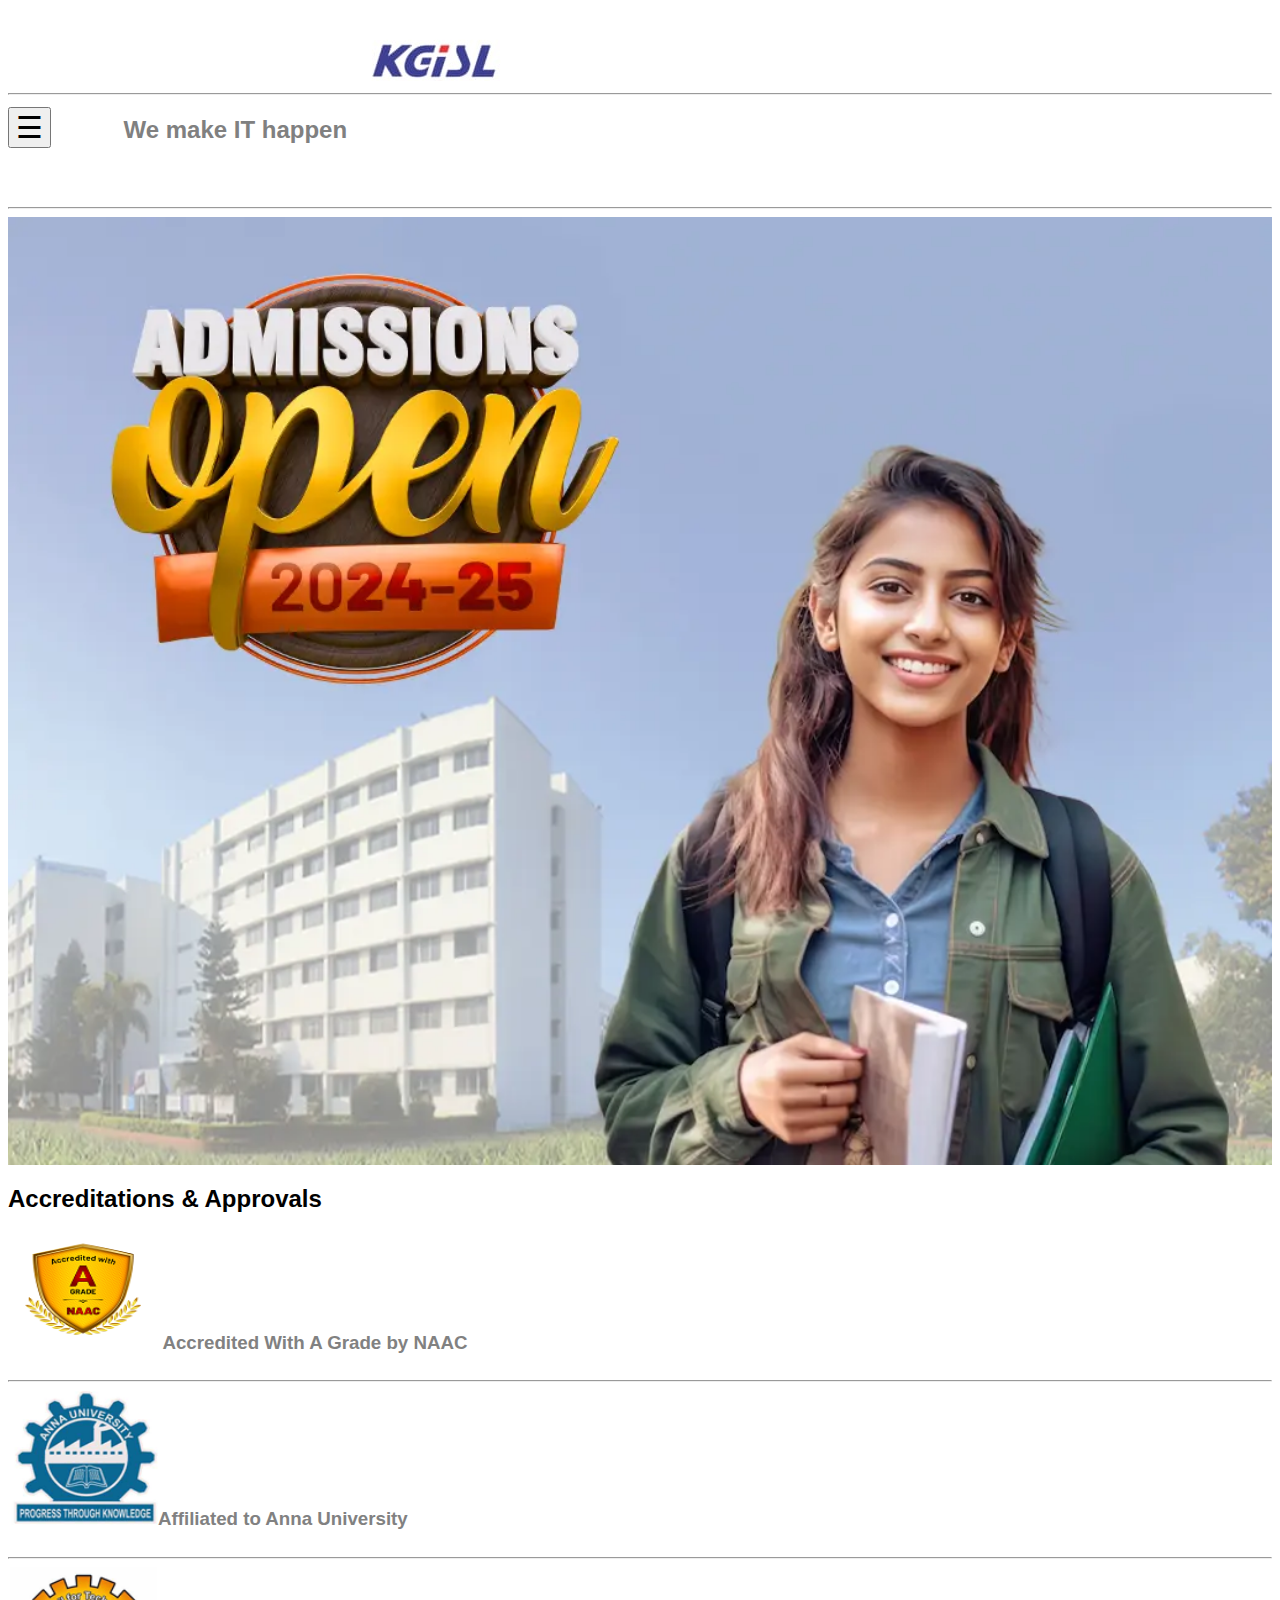
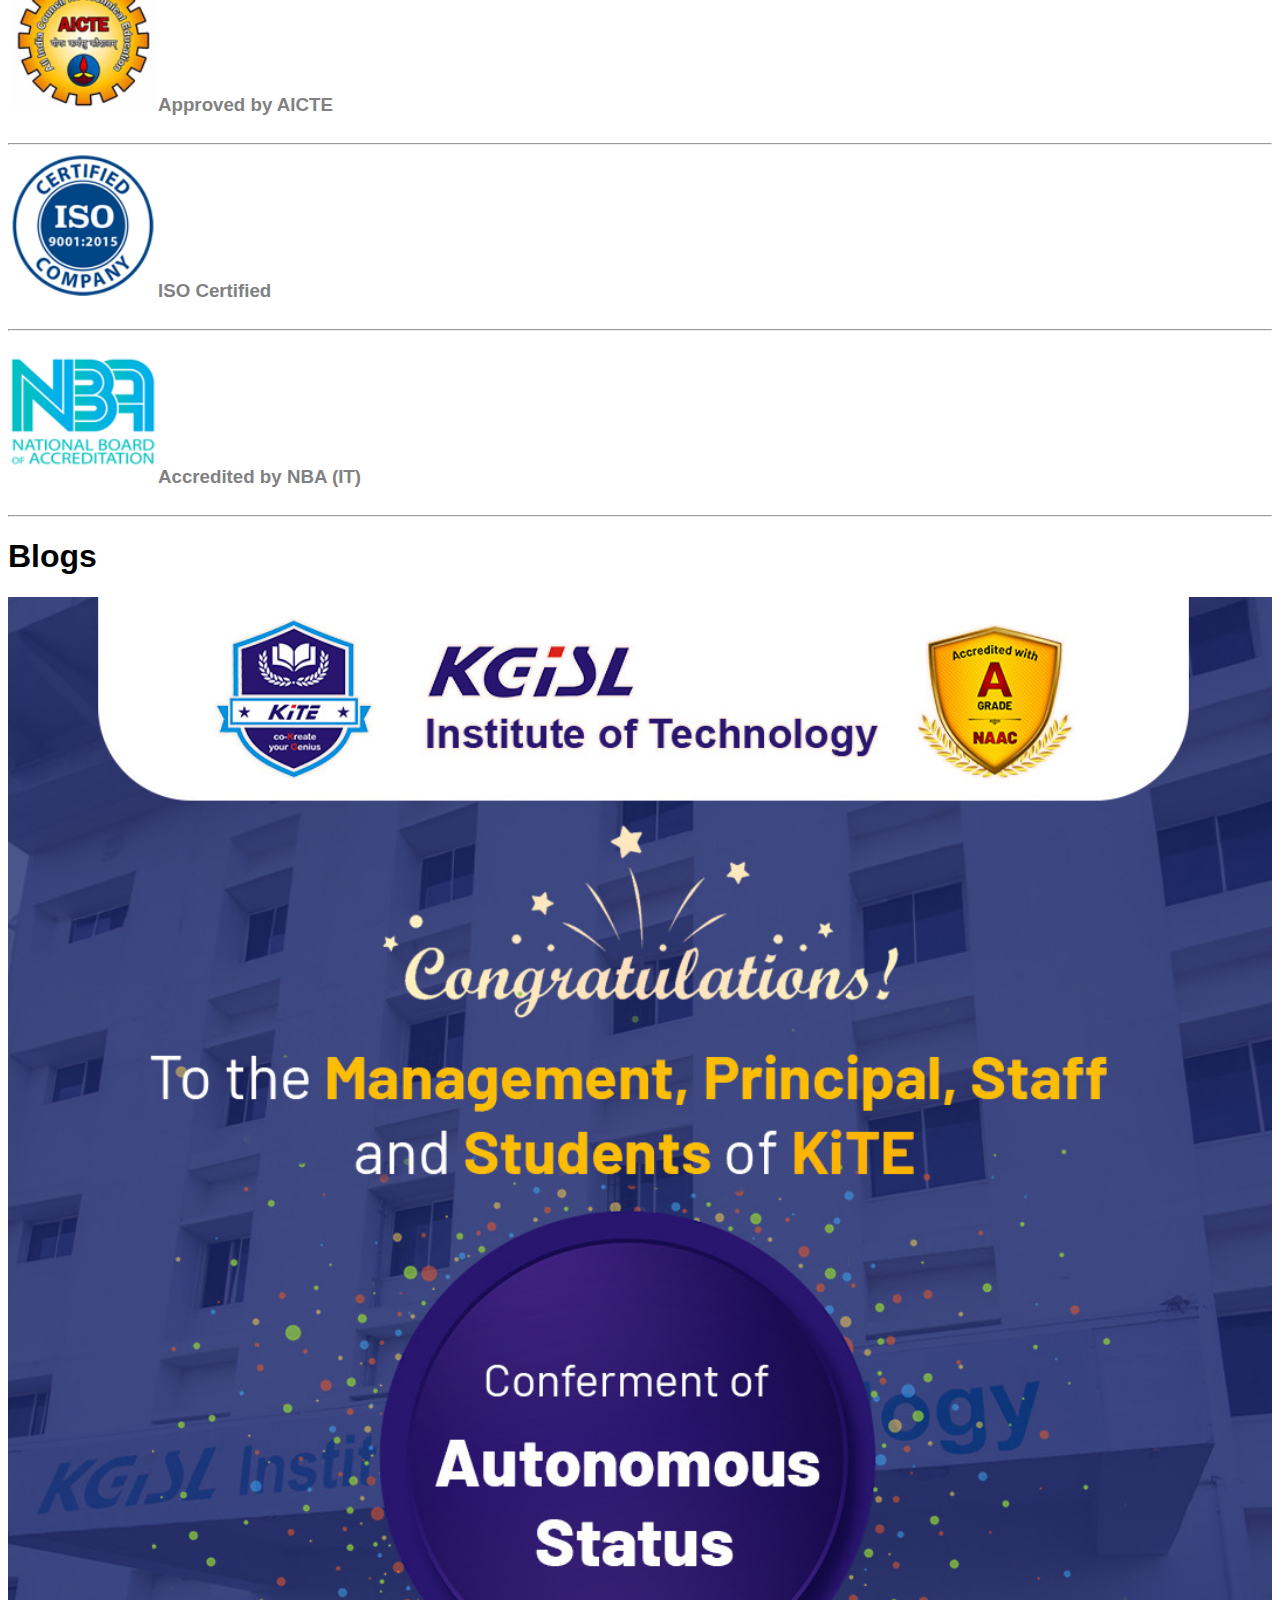
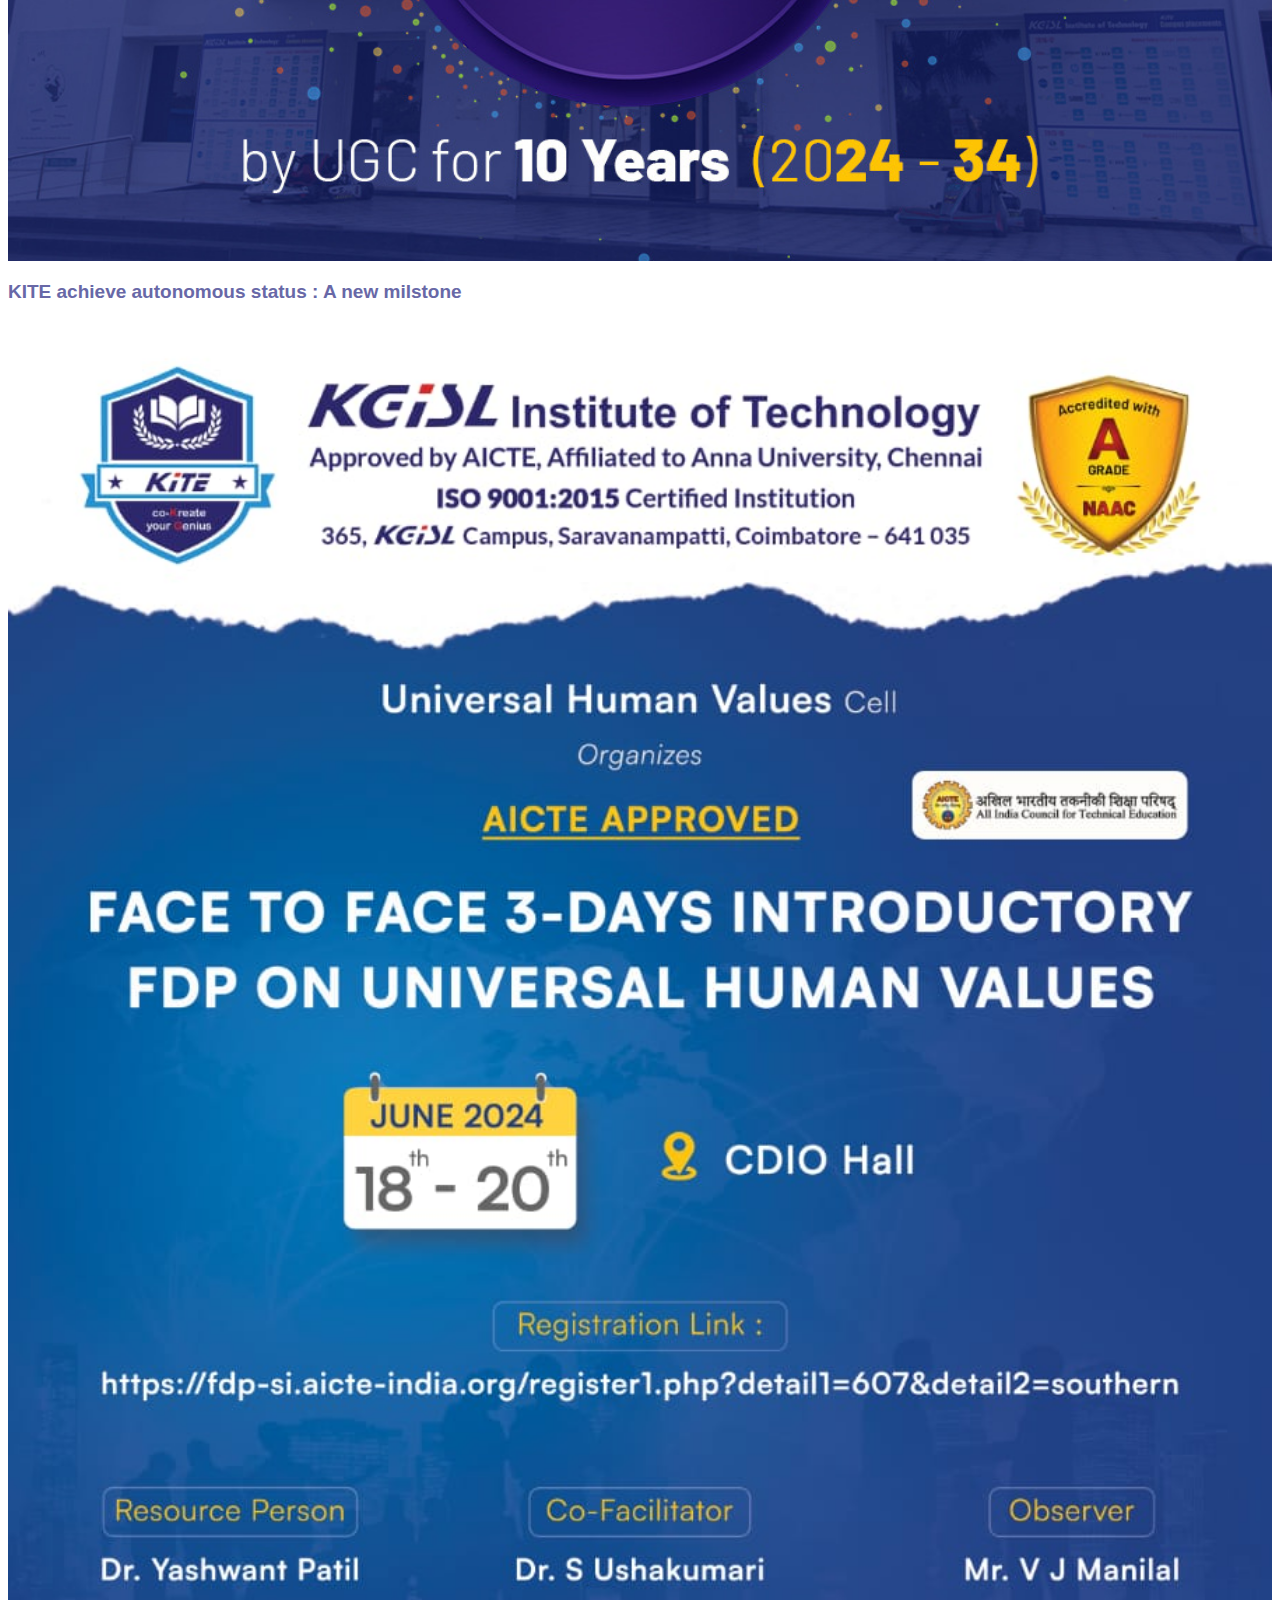
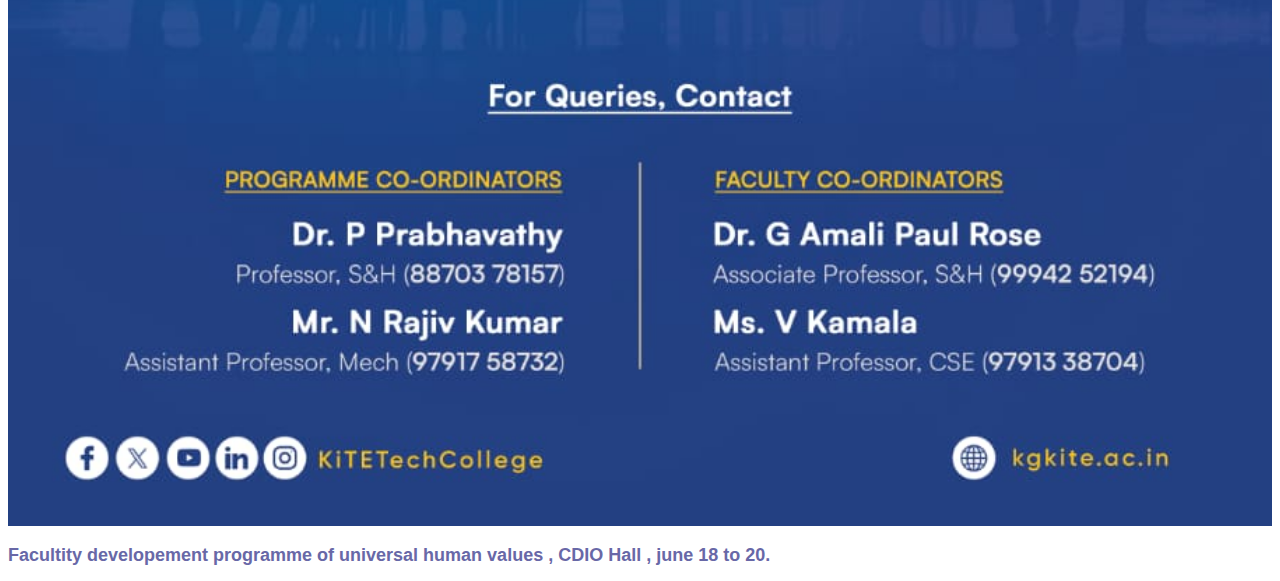
==== index.html @ 5c535d24 "kgisl" ====
<!DOCTYPE html>
<html lang="en">
<head>
  <meta charset="UTF-8">
  <meta name="viewport" content="width=device-width, initial-scale=1.0">
  <title>Document</title>
  <script src="java.js"></script>
  <link rel="stylesheet" href="style.css">
</head>
<body >
  
  <img style="margin-left: 25%;" src="kglogo.jpg" alt="">
  <hr>

<div id="mySidenav" class="sidenav">
  <a href="javascript:void(0)" class="closebtn" onclick="closeNav()">&times;</a>
  <a href="index.html">home</a>
  <a href="ad.html">Admission</a>
  <a href="department.html">departments</a>
  <a href="placement.html">placement</a>
  <a href="environment.html">envinonment</a>
  <a href="terms.html">terms & service</a>
  
</div>
 <button  class="nav" onclick="openNav()">&#9776;</button>
 <h2 class="subhead">We make IT happen</h2>
 <hr>
 <img src="ad pic.webp" alt="" width="100%">
 <h1 style="font-size: x-large ;">Accreditations & Approvals</h1>
 <img style="display: inline-block;" src="naac.png"  alt="" width="150px" height="120px" >
 <h3 class="home" >Accredited With A Grade by NAAC</h3><hr>
 <img style="display:inline-block ;" src="AU-logo.png" alt="" width="150px" height="135"><h3 class="home">Affiliated to Anna University</h3><hr>
 <img style="display: inline-block;" src="AICTE-logo.png" alt="" width="150px"><h3 class="home">Approved by AICTE</h3><hr>
  <img style="display: inline-block;" src="iso-logo.png" alt="" width="150px"><h3 class="home">ISO Certified</h3><hr>
  <img style="display: inline-block;" src="NBA-logo.png" alt="" width="150px"><h3 style="display: inline-block;" class="home">Accredited by NBA (IT)</h3><hr>
  <h1 style="color: light grey;">Blogs</h1>
  <img src="home1.jpeg" alt="" width="100%">
  <br><h2 style="color:  rgb(104, 104, 167);font-size: 19px;padding-right: 2px;">KITE achieve autonomous status : A new milstone
  </h2><br>
  <img src="home2.jpeg" alt="" width="100%">
  <h2 style="color: rgb(104, 104, 167);font-size: 18px;padding-right: 2px;">Facultity developement programme of universal human values , CDIO Hall , june 18 to 20.</h2>
</body>
</html>
---- style.css ----
body {
    font-family: 'Lucida Sans', 'Lucida Sans Regular', 'Lucida Grande', 'Lucida Sans Unicode', Geneva, Verdana, sans-serif;
  }
  
  .sidenav {
    height: 100%;
    width: 0;
    position: fixed;
    z-index: 1;

    top: 0;
    left: 0;
    background-color: #111;
    overflow-x: hidden;
    transition: 0.5s;
    padding-top: 60px;
  }
  
  .sidenav a {
    padding: 8px 8px 8px 32px;
    text-decoration: none;
    font-size: 25px;
    color: #818181;
    display: block;
    transition: 0.3s;
  }
  
  .sidenav a:hover {
    color: #f1f1f1;
  }
  
  .sidenav .closebtn {
    position: absolute;
    top: 0;
    right: 25px;
    font-size: 36px;
    margin-left: 50px;
  }
  
  @media screen and (max-height: 450px) {
    .sidenav {padding-top: 15px;}
    .sidenav a {font-size: 18px;}
  }
  .nav{
    display: inline;
    font-size:30px;cursor:pointer;
    margin-top: 4px;
    margin-bottom: 4%;
  }
  .head{
    display: flex;
    justify-content: center;
    margin-top: 25px;

    
  }
  .home{
     color: #818181;
     display: grid;
     justify-content: center ;
     display: inline-block;
    
  }
  .about{
    word-spacing: 0.2em;
    text-align: justify;
    border: solid;
    background-color: rgb(240, 255, 253);
    border-width: 2px ;
    margin :40px auto ;
    padding: 50px;
    max-width: 1200px;
    min-width: 300px;
    border-radius: 20px;
    -webkit-border-radious :20px;
    -moz-border-radious:20px ;
    
}
.subhead{
  display: inline;
  margin-left: 68px;
  color:grey;
}
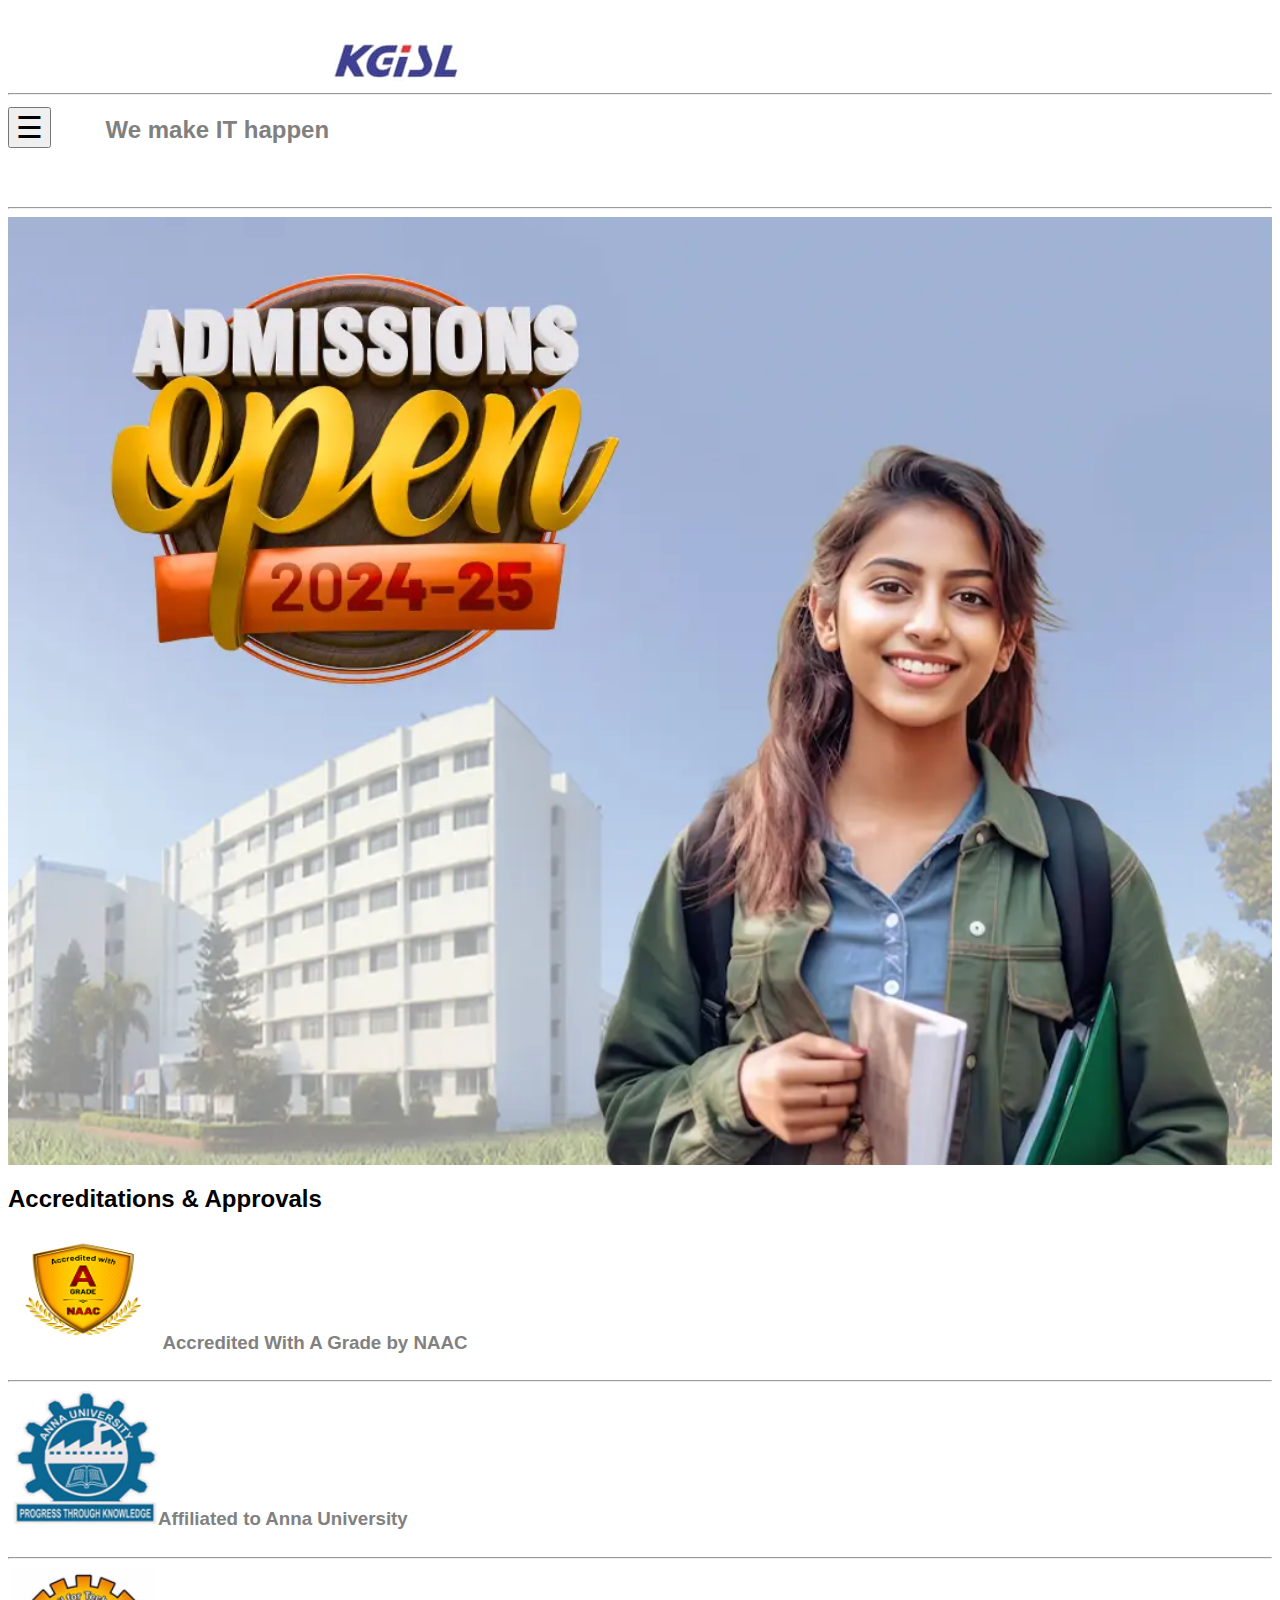
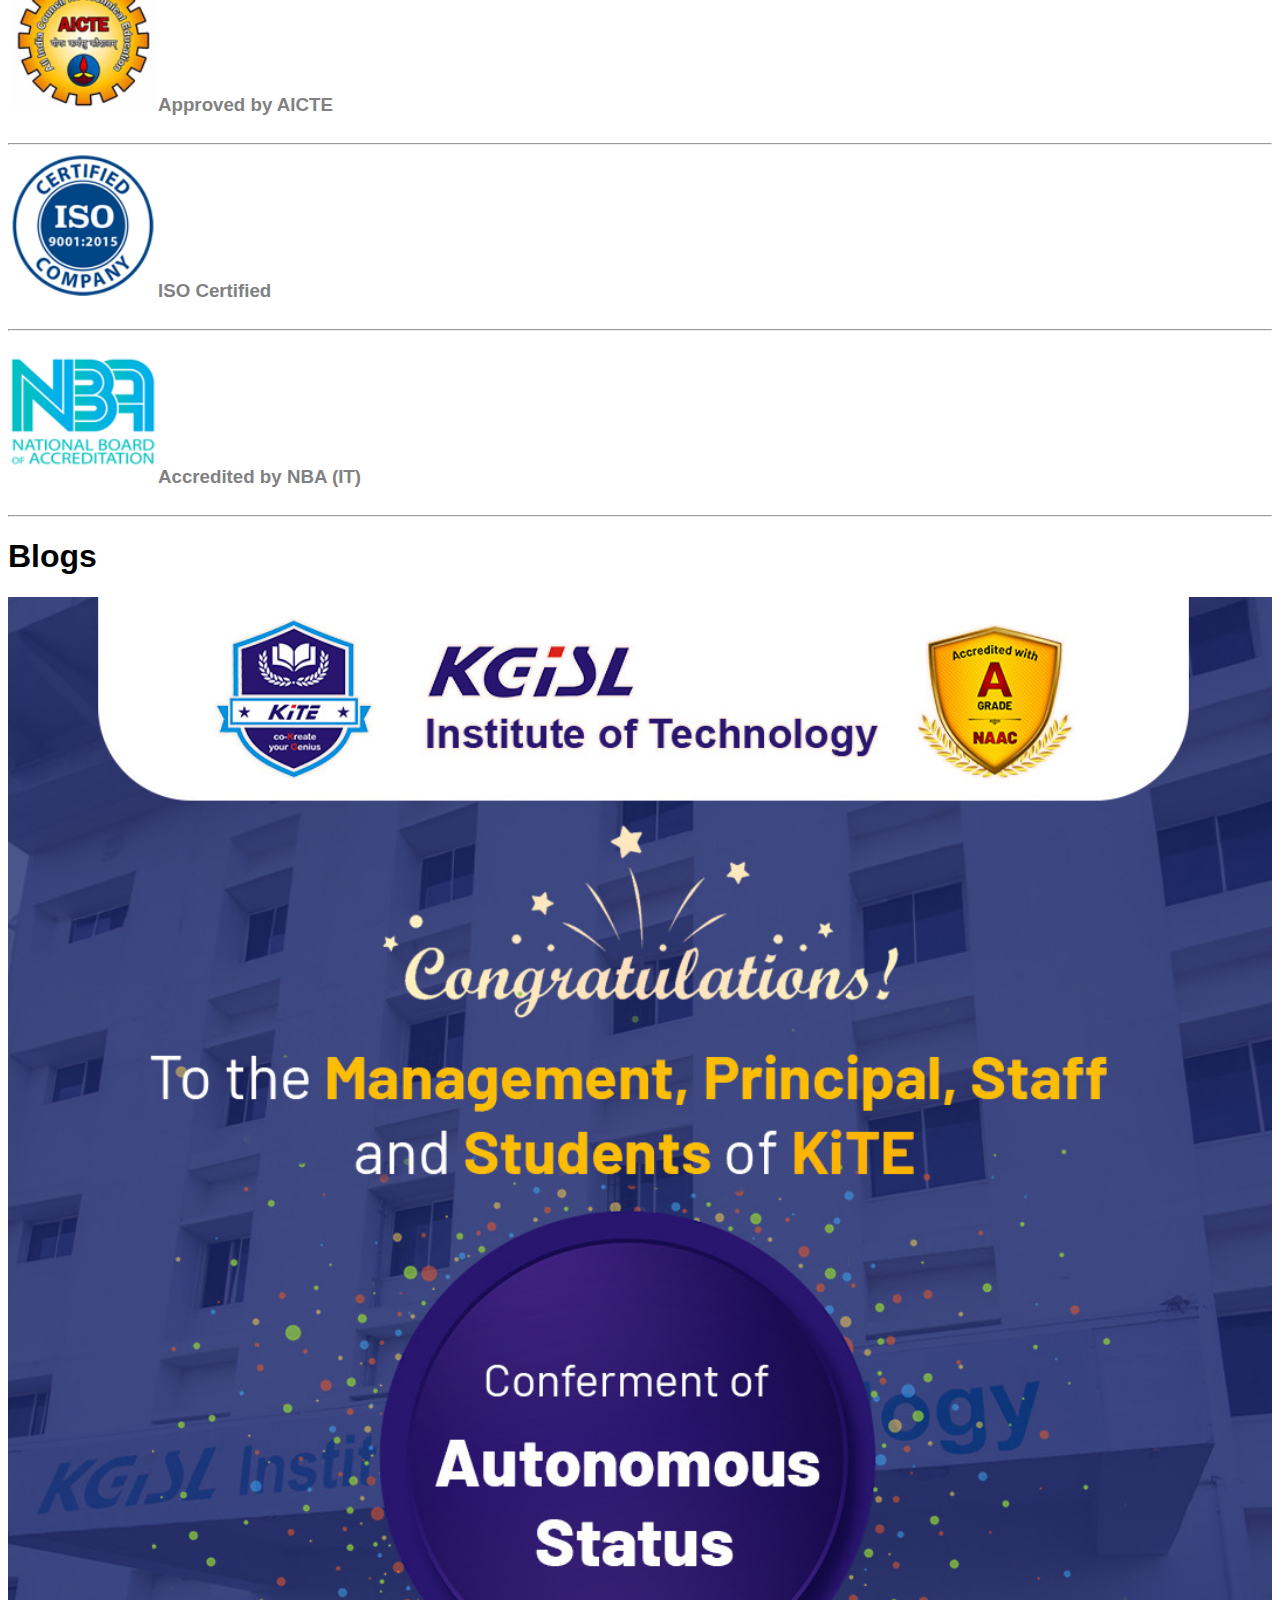
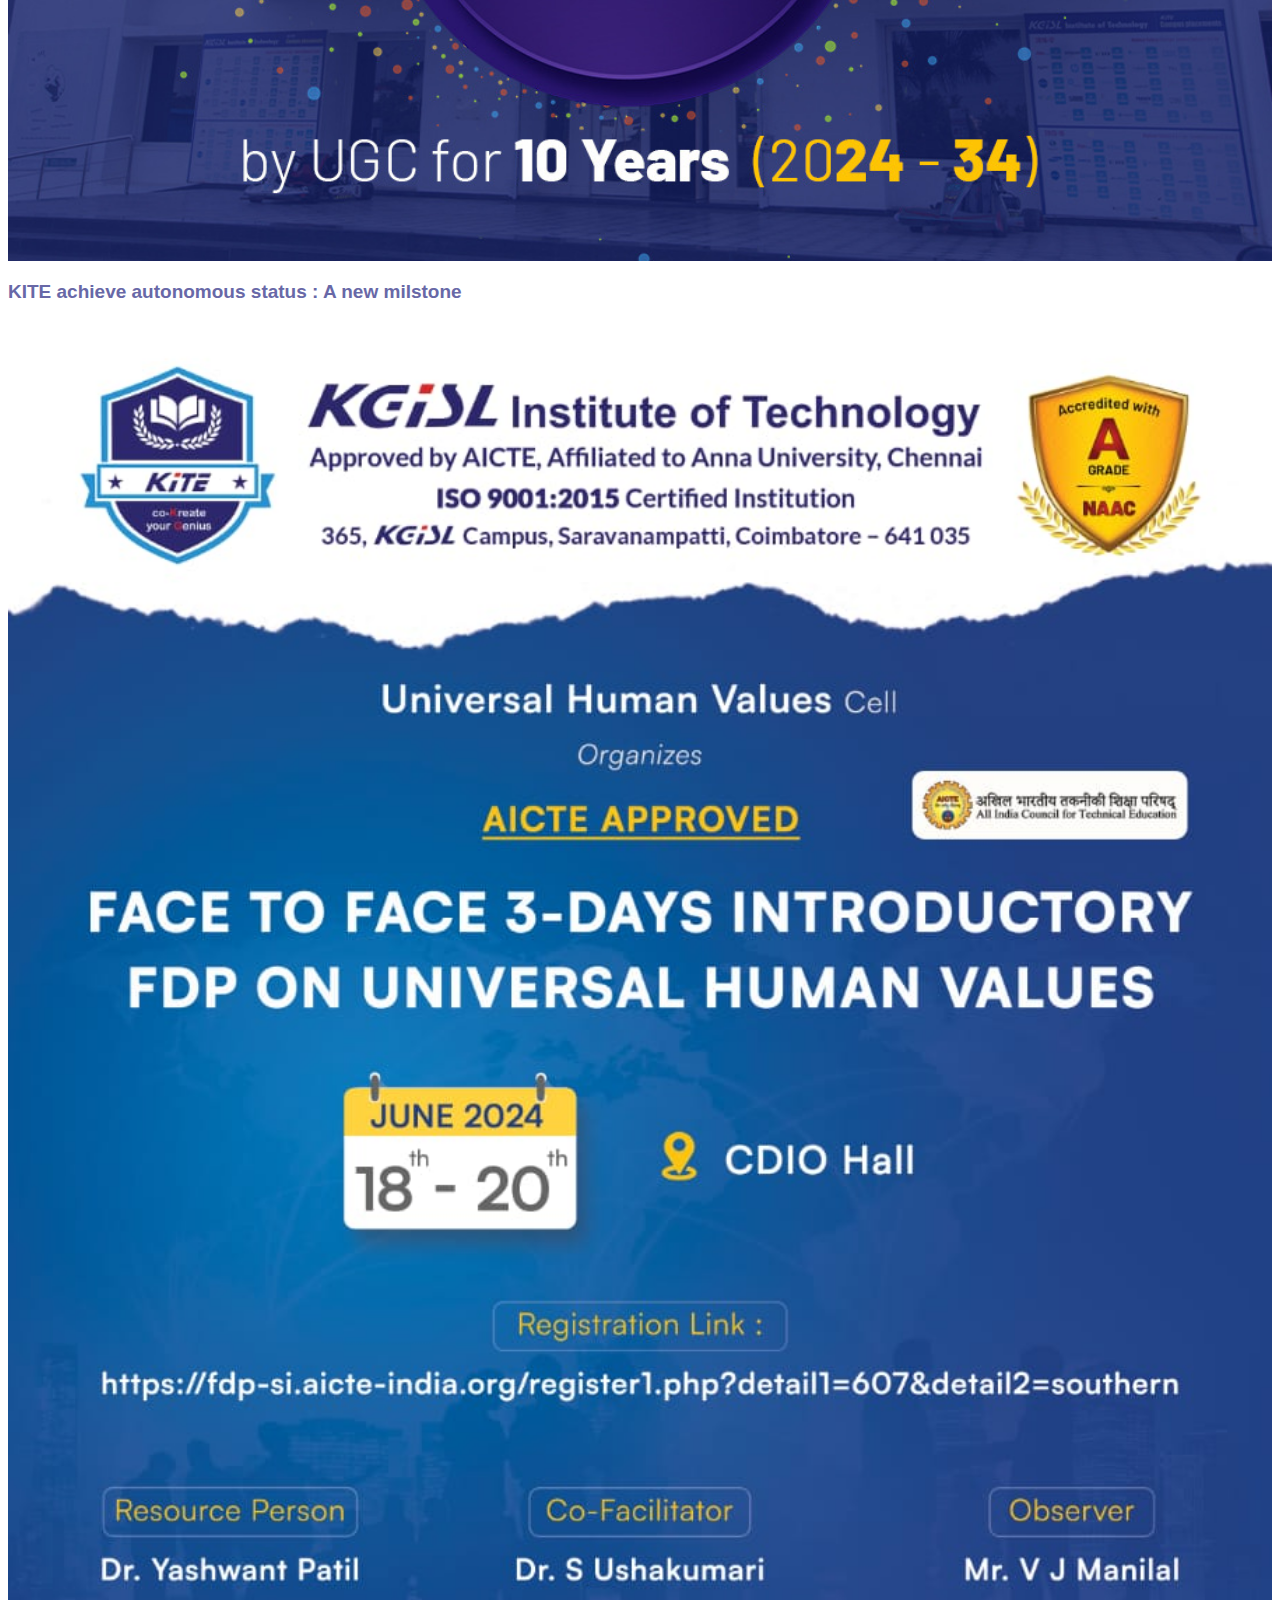
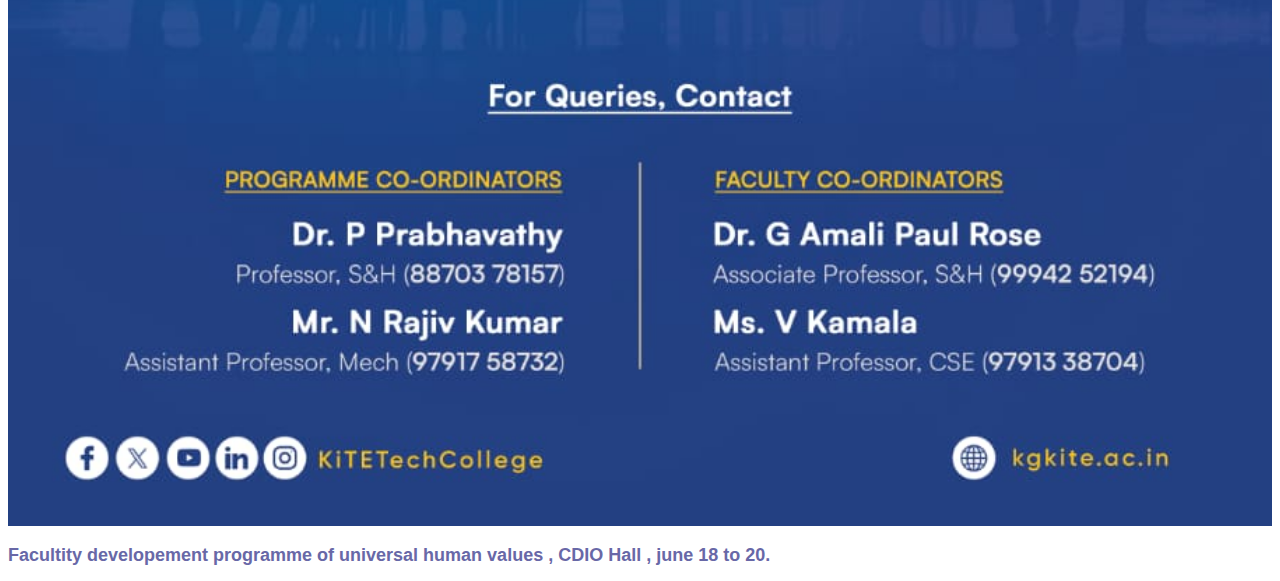
==== commit 61ee9ee4: "commit 2" ====
--- a/index.html
+++ b/index.html
@@ -9,7 +9,7 @@
 </head>
 <body >
   
-  <img style="margin-left: 25%;" src="kglogo.jpg" alt="">
+  <img style="margin-left: 22%;" src="kglogo.jpg" alt="">
   <hr>
 
 <div id="mySidenav" class="sidenav">
--- a/style.css
+++ b/style.css
@@ -78,6 +78,6 @@
 }
 .subhead{
   display: inline;
-  margin-left: 68px;
+  margin-left: 50px;
   color:grey;
 }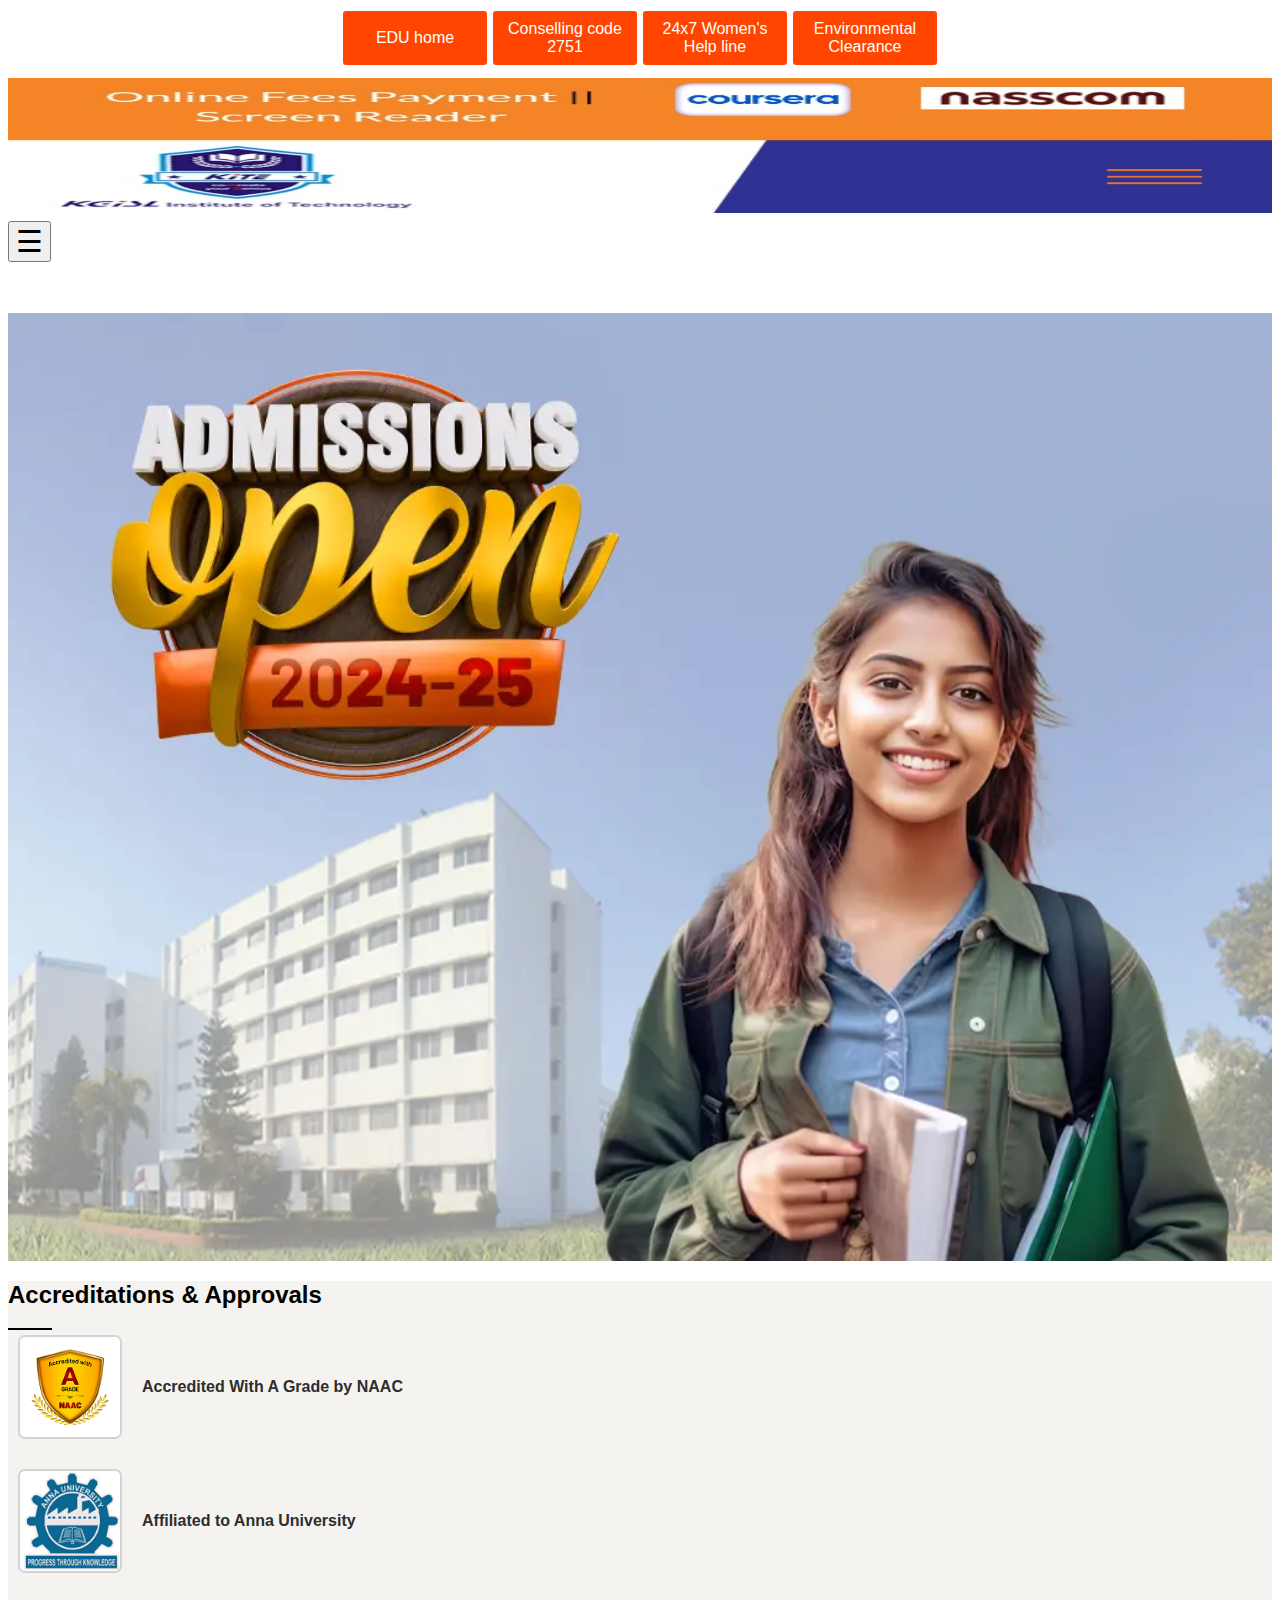
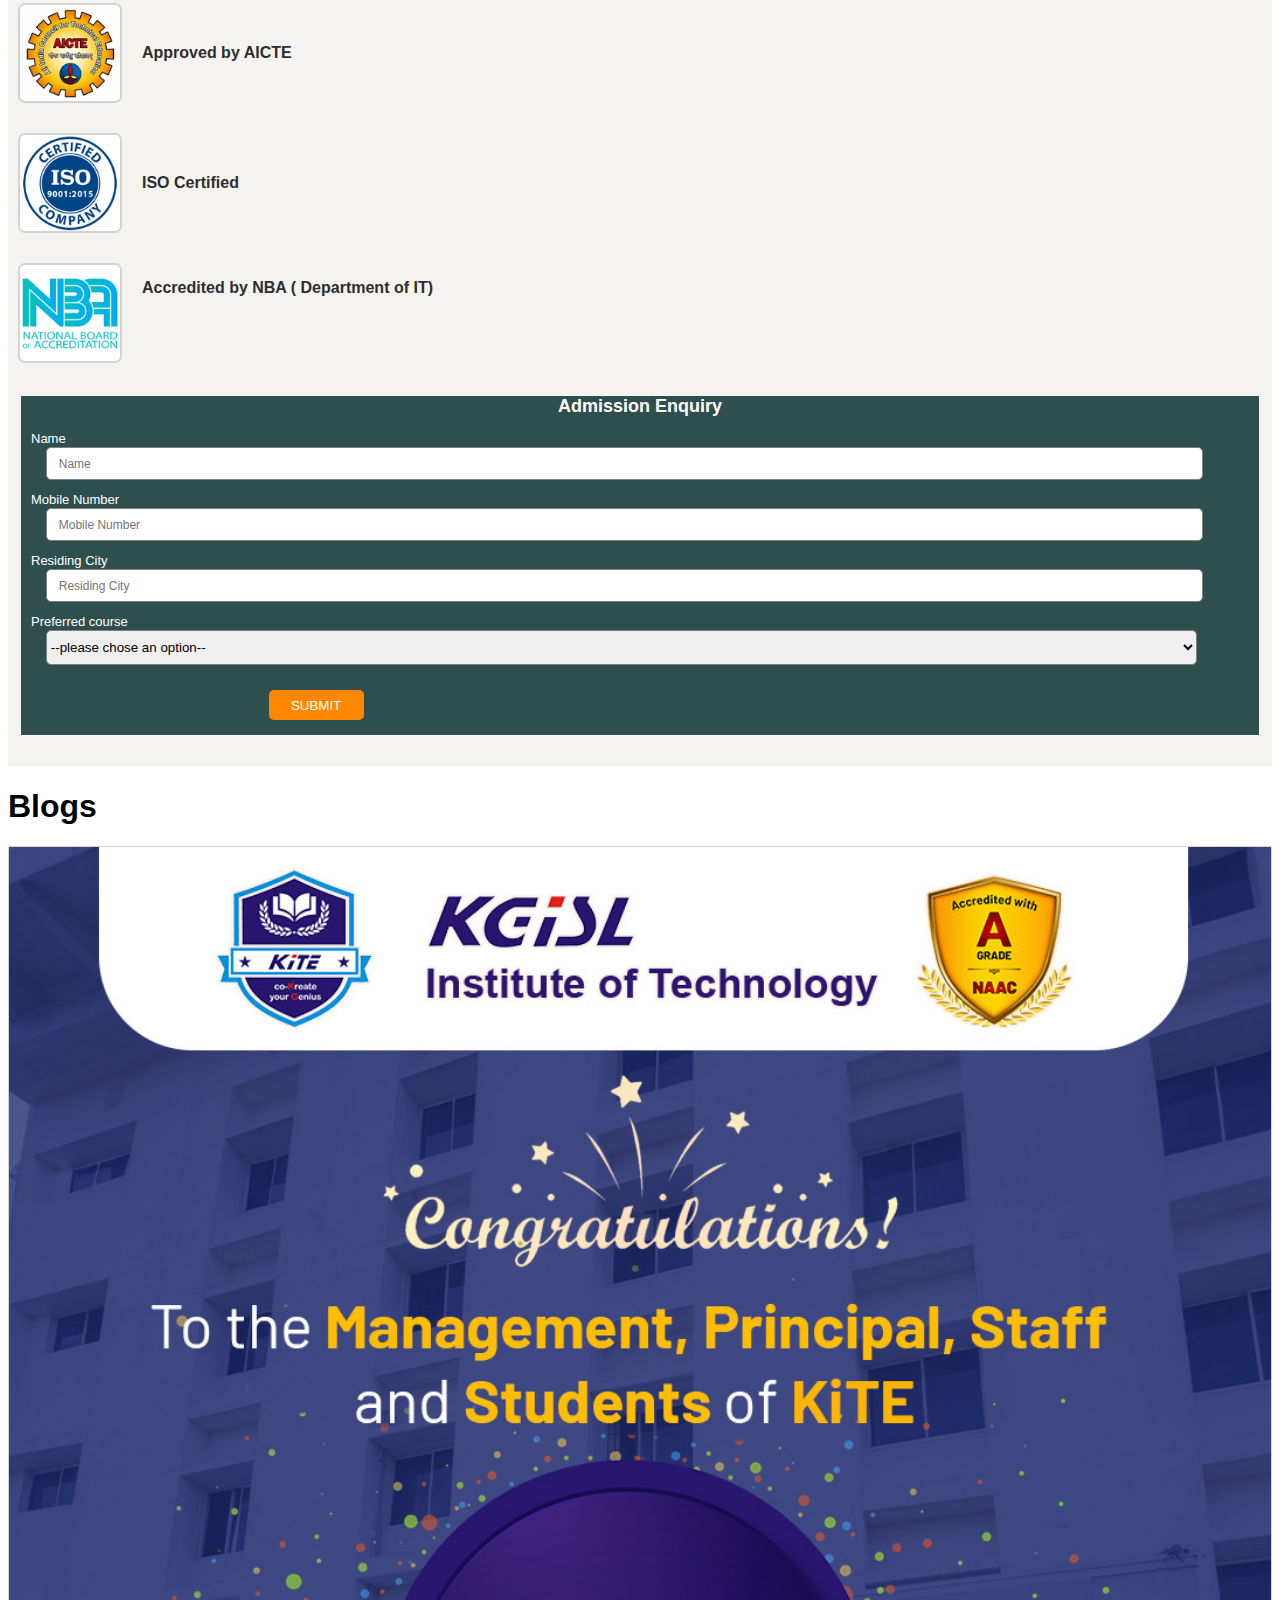
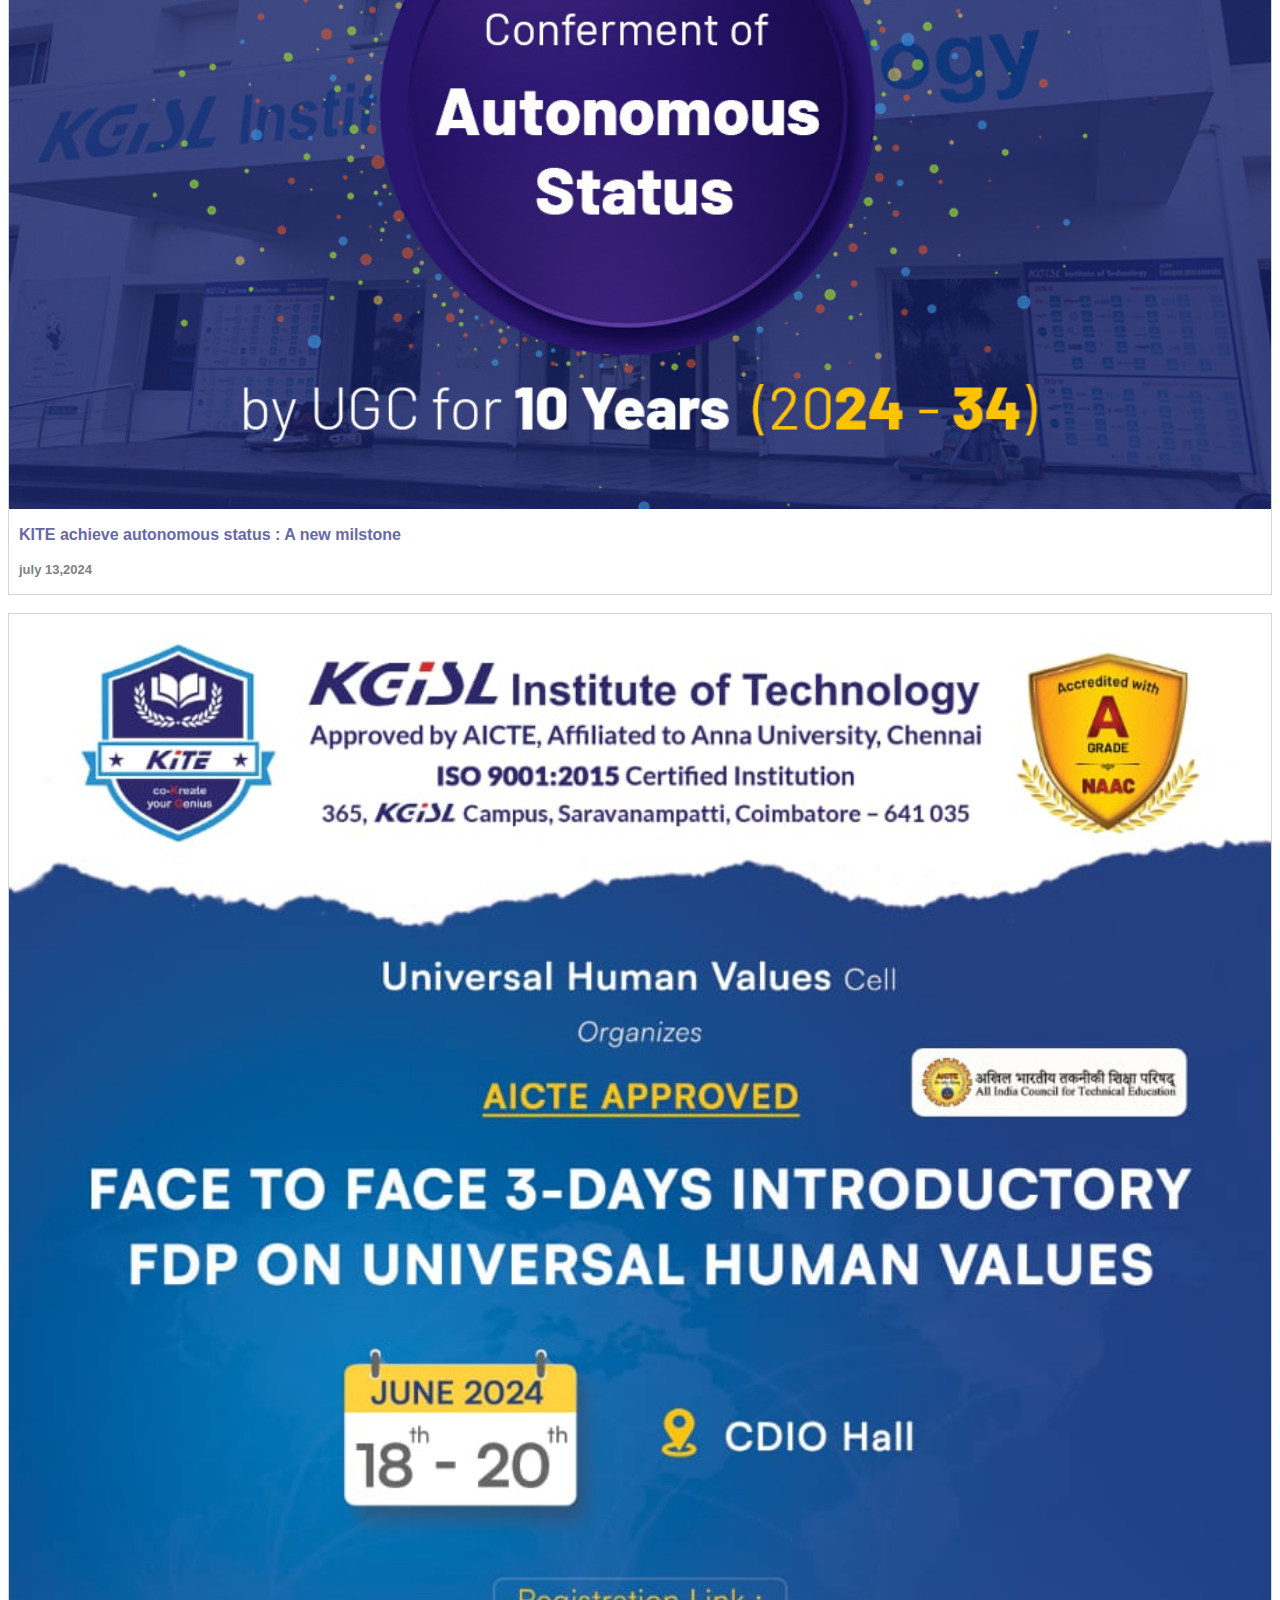
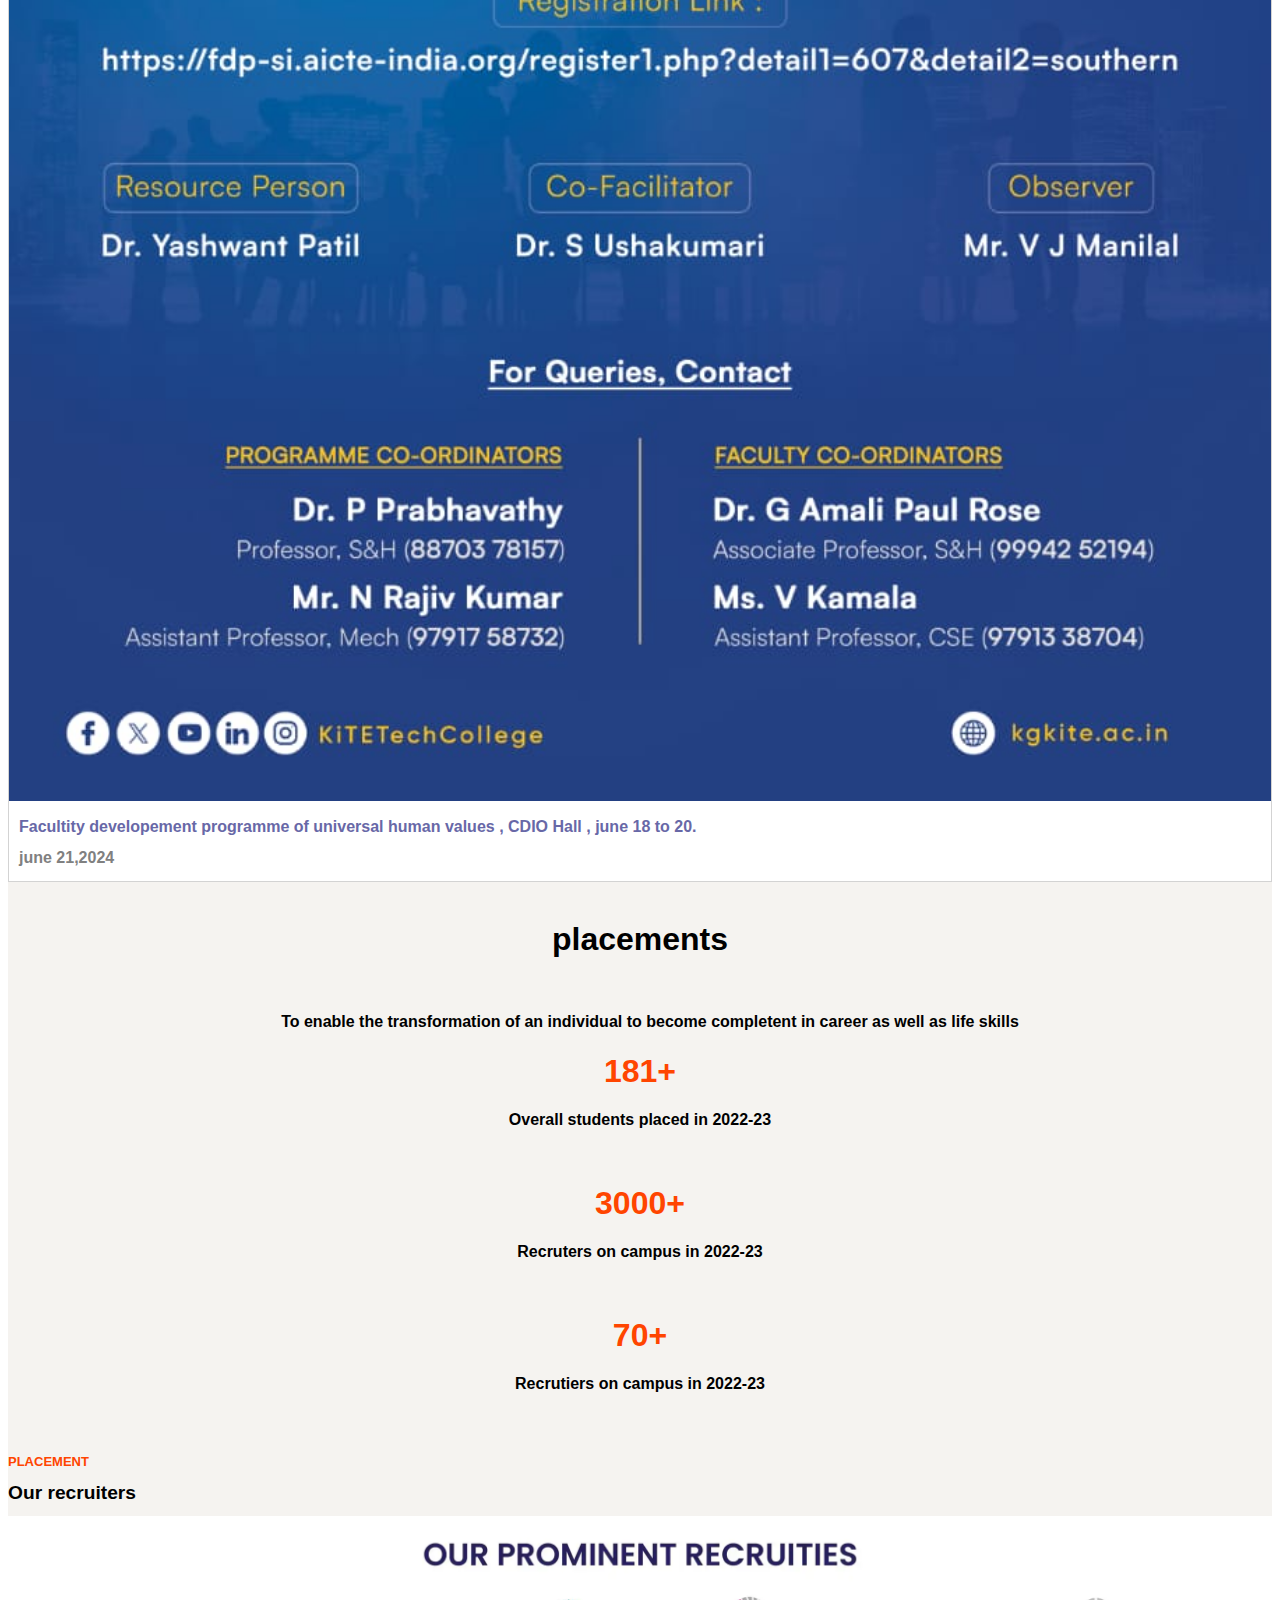
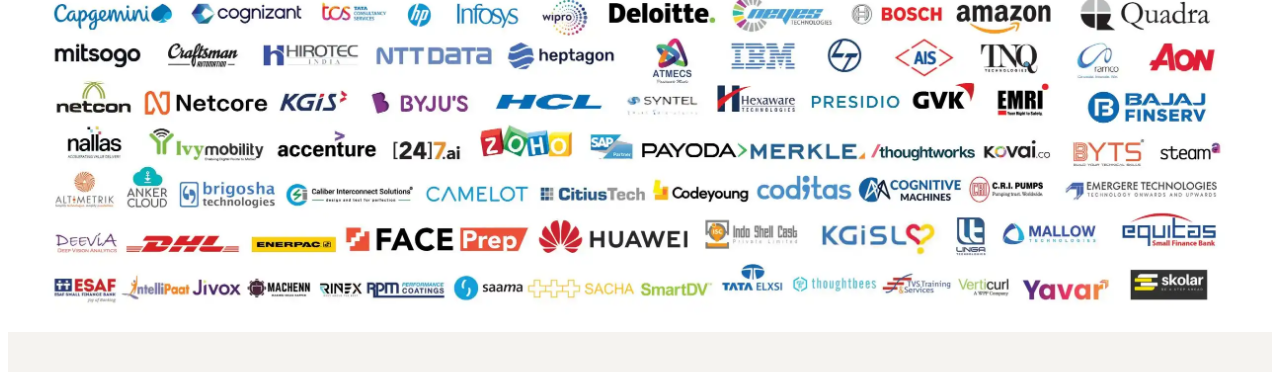
==== commit ace43e5a: "env ch" ====
--- a/index.html
+++ b/index.html
@@ -8,9 +8,14 @@
   <link rel="stylesheet" href="style.css">
 </head>
 <body >
-  
-  <img style="margin-left: 22%;" src="kglogo.jpg" alt="">
-  <hr>
+  <div class="top">
+      <div class="h2"><button class="h1" type="button">EDU home</button></div>
+      <div class="h2"><button class="h1" type="button">Conselling code 2751</button></div>
+      <div class="h2"><button class="h1" type="button">24x7 Women's Help line</button></div>
+      <div class="h2"><button class="h1" type="button">Environmental Clearance</button></div>
+  </div>
+  <img width="100%" height="135px" style="margin-top: 10px;" src="image/IMG_20240823_175445.jpg" alt="">
+
 
 <div id="mySidenav" class="sidenav">
   <a href="javascript:void(0)" class="closebtn" onclick="closeNav()">&times;</a>
@@ -18,26 +23,80 @@
   <a href="ad.html">Admission</a>
   <a href="department.html">departments</a>
   <a href="placement.html">placement</a>
-  <a href="environment.html">envinonment</a>
+  <a href="environment.html">environment</a>
   <a href="terms.html">terms & service</a>
   
 </div>
  <button  class="nav" onclick="openNav()">&#9776;</button>
- <h2 class="subhead">We make IT happen</h2>
- <hr>
- <img src="ad pic.webp" alt="" width="100%">
- <h1 style="font-size: x-large ;">Accreditations & Approvals</h1>
- <img style="display: inline-block;" src="naac.png"  alt="" width="150px" height="120px" >
- <h3 class="home" >Accredited With A Grade by NAAC</h3><hr>
- <img style="display:inline-block ;" src="AU-logo.png" alt="" width="150px" height="135"><h3 class="home">Affiliated to Anna University</h3><hr>
- <img style="display: inline-block;" src="AICTE-logo.png" alt="" width="150px"><h3 class="home">Approved by AICTE</h3><hr>
-  <img style="display: inline-block;" src="iso-logo.png" alt="" width="150px"><h3 class="home">ISO Certified</h3><hr>
-  <img style="display: inline-block;" src="NBA-logo.png" alt="" width="150px"><h3 style="display: inline-block;" class="home">Accredited by NBA (IT)</h3><hr>
+ <img src="image/ad pic.webp" alt="" width="100%">
+ <div style="background-color: rgb(245, 243, 240);">
+  <h1 style="font-size: x-large ;"><u style="text-decoration: underline;text-underline-offset: 25px;">Acc</u>reditations & Approvals</h1>
+  <div class="a"> <img style="display: inline;border: solid 2px lightgray;border-radius: 7px;" src="image/naac.png"  alt="" width="100px" height="100px" >
+    <h3  class="home" >Accredited With A Grade by NAAC</h3></div>
+  <div class="a">
+    <img style="display:inline-block ;border: solid 2px lightgray;border-radius: 7px;" src="image/AU-logo.png" alt="" width="100px" height="100"><h3 class="home" style="">Affiliated to Anna University</h3>
+  </div>
+  <div class="a">
+    <img style="display: inline-block;border: solid 2px lightgrey;border-radius: 7px;" src="image/AICTE-logo.png" alt="" width="100px"><h3 class="home">Approved by AICTE</h3>
+  </div>
+   <div class="a">
+    <img style="display: inline-block;border:  solid 2px lightgray;border-radius: 7px;" src="image/iso-logo.png" alt="" width="100px"><h3 class="home">ISO Certified</h3>
+   </div>
+  <div class="a">
+    <img style="display: inline-block;border: solid 2px lightgray;border-radius: 7px;" src="image/NBA-logo.png" alt="" width="100px"><h3 style="display: inline-block;" class="home">Accredited by NBA ( Department of IT)</h3>
+  </div>
+  <div style="background-color: darkslategrey;margin: 13px;">
+    <h1 style="color: white;font-size: large;font-family: 'Gill Sans', 'Gill Sans MT', Calibri, 'Trebuchet MS', sans-serif;justify-content: center;align-items: center;display: flex;">Admission Enquiry</h1>
+    <form action="" method="post">
+      <label for="" class="hl" >Name</label><br>
+    <input type="text" class="hi" placeholder="Name" id="name"><br>
+    <label for="" class="hl">Mobile Number</label><br>
+    <input type="number" class="hi" placeholder="Mobile Number" id="mnum"><br>
+    <label for="" class="hl">Residing City</label><br>
+    <input class="hi" placeholder="Residing City" type="text"><br>
+    <label for="course" class="hl">Preferred course</label>
+    <select name="course" class="hi" id="course">
+      <option style="font-size: smaller;" value="--please chose an option">--please chose an option--</option>
+      <option value="B.tech - information trchnology">B.tech - information trchnology</option>
+      <option value="B.E - computer science Engineering">B.E - computer science Engineering</option>
+      <option value="B.Tech - Compter Science and Business Systems">B.Tech _ Compter Science and Business Systems</option>
+      <option value="B.Tech - Artificial Intelligence & Data Science">B.Tech - Artificial Intelligence & Data Science</option>
+      <option value="B.E - Electronics and Communication Engineering">B.E - Electronics and Communication Engineerin</option>
+      <option value="B.E - Mechanical Engineering">B.E - Mechanical Engineering</option>
+      <option value="M.E - Applied Electronics">M.E - Applied Electronics</option>
+      <option value="M.E - Computer Science Engineering">M.E - Computer Science Engineering</option>
+      <option value="MBA">MBA</option>
+    </select>
+    <button style="color: white;background-color: rgb(255, 136, 0);height: 30px;width: 95px;margin-left: 20%;margin-top: 15px;margin-bottom: 15px;border: 0cap;border-radius: 5px;">SUBMIT</button>
+    </form>
+  </div>
+  <br>
+ </div>
   <h1 style="color: light grey;">Blogs</h1>
-  <img src="home1.jpeg" alt="" width="100%">
-  <br><h2 style="color:  rgb(104, 104, 167);font-size: 19px;padding-right: 2px;">KITE achieve autonomous status : A new milstone
-  </h2><br>
-  <img src="home2.jpeg" alt="" width="100%">
-  <h2 style="color: rgb(104, 104, 167);font-size: 18px;padding-right: 2px;">Facultity developement programme of universal human values , CDIO Hall , june 18 to 20.</h2>
+  <div style="border: solid lightgray 1px;">
+    <img src="image/home1.jpeg" alt="" width="100%">
+    <br><h2 style="color:  rgb(104, 104, 167);font-size: 19px;padding-right: 2px;font-size: medium;padding-left: 10px;">KITE achieve autonomous status : A new milstone
+    </h2><h4 style="color: gray;font-size: small;padding-left: 10px;">july 13,2024</h4>
+  </div>
+  <br>
+   <div style="border: solid lightgray 1px;">
+    <img src="image/home2.jpeg" alt="" width="100%">
+  <h2 style="color: rgb(104, 104, 167);padding-right: 2px;padding-left: 10px;font-size: medium;">Facultity developement programme of universal human values , CDIO Hall , june 18 to 20.</h2><h2 style="color: gray;padding-left: 10px;font-size: medium;">june 21,2024</h2>
+   </div>
+   <div style="background-color: rgb(245, 243, 240);"><br>
+    <h1 style="display: grid;justify-content: center;">placements</h1><br>
+    <h3  style="padding-left: 20px;text-align: center;font-size: medium;" >To enable the transformation of an individual to become completent in career as well as life skills</h3>
+    <h1 style="display: grid;justify-content: center;color: orangered;">181+</h1>
+    <h3 style="display: grid;justify-content: center;font-size: medium;">Overall students placed in 2022-23</h3><br>
+    <h1 style="display: grid;justify-content: center;color: orangered;">3000+</h1>
+    <h3 style="display: grid;justify-content: center;font-size: medium;">Recruters on campus in 2022-23</h3><br>
+    <h1 style="display: grid;justify-content: center;color: orangered;">70+</h1>
+    <h3 style="display: grid;justify-content: center;font-size: medium;">Recrutiers on campus in 2022-23</h3><br><br>
+    <h1 style="color: orangered;font-size: small;">PLACEMENT</h1>
+    <h1 style="font-size: larger;">Our recruiters </h1>
+    <img src="image/place1.webp" width="100%" alt="">
+    <br><br><br>
+    
+   </div>
 </body>
 </html>--- a/style.css
+++ b/style.css
@@ -55,10 +55,15 @@
     
   }
   .home{
-     color: #818181;
-     display: grid;
-     justify-content: center ;
+     color: #2e2d2d;
      display: inline-block;
+    padding-left: 20px;
+    font-size: medium;
+    display: flex;
+    justify-content: center;
+    align-items: center;
+    
+
     
   }
   .about{
@@ -80,4 +85,51 @@
   display: inline;
   margin-left: 50px;
   color:grey;
-}+}
+.a{
+  display: flex;
+  flex-direction: row;
+  padding-top: 10px;
+  padding-left: 10px;
+  padding-bottom: 20px;
+}
+.top{
+  display: flex;
+  flex-wrap: wrap;
+   
+  justify-content: center;
+  align-items: center;
+}
+.h1{
+  background-color: orangered;
+  width: 150px;
+  height: 60px;
+  font-size: medium;
+  display: flex;
+  justify-content: center;
+  align-items: center;
+  color: white;
+  border: white;
+  border: solid white;
+  border-radius: 6px;
+  
+}
+.hl{
+  color: white;
+  font-size: small;
+  padding-left: 10px;
+  
+}
+.hi{
+  width: 93%;
+  margin-left: 2%;
+  padding-top: 8px;
+  padding-bottom: 8px;
+ border-radius: 5px;
+ border: solid 1px gray;
+ margin-bottom: 10px;
+}
+.hi::placeholder{
+  padding-left: 10px;
+  font-size: 12px;
+}
